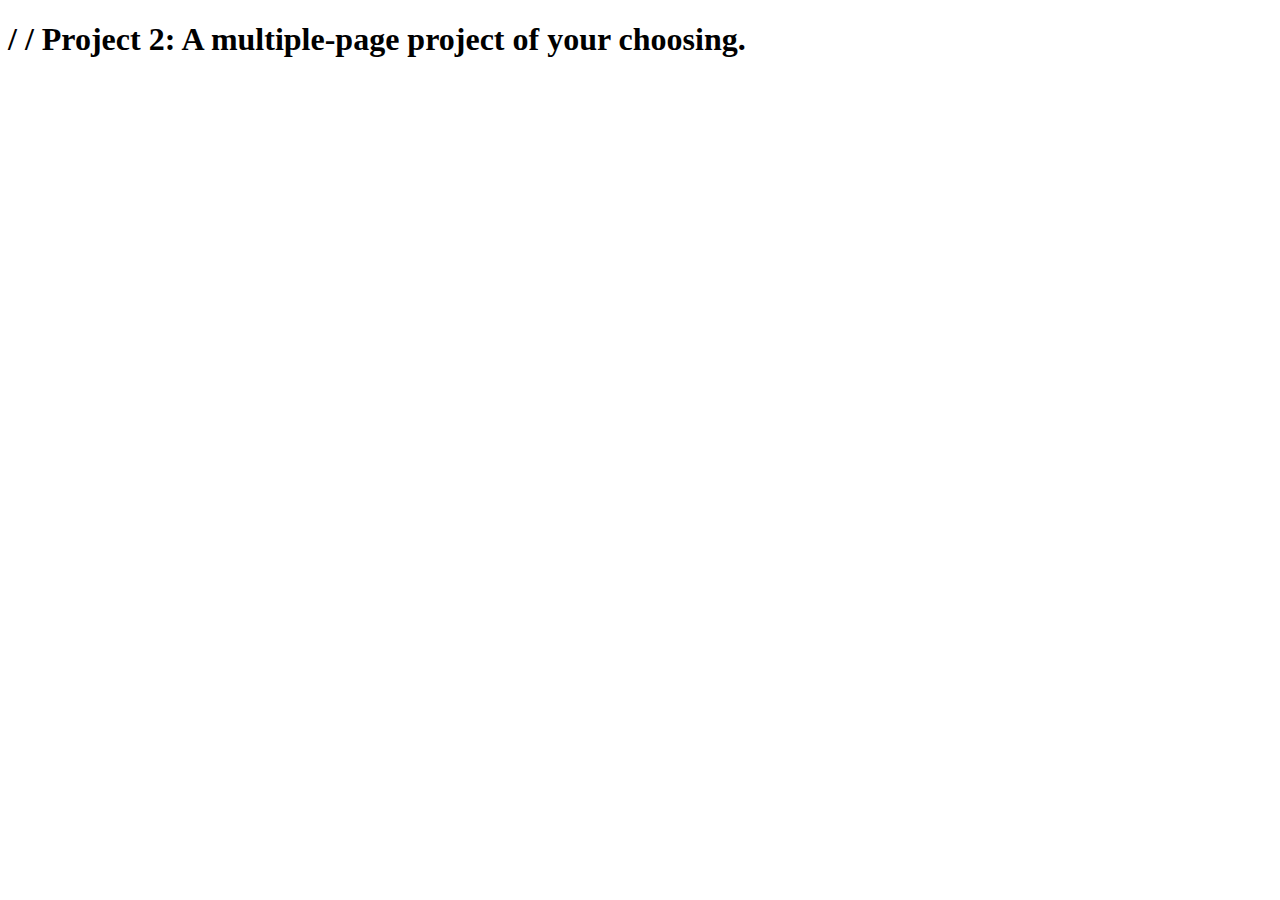
==== src/index.html @ 0a3ae076 "Initial commit" ====
<!DOCTYPE html>
<html lang="en">

<head>
  <meta charset="utf-8">
  <title>WEB 2890 - Project 2</title>
  <meta name="viewport" content="width=device-width, initial-scale=1">
  <meta name="robots" content="index,follow">
  <meta name="description" content="TODO: Project 2 ...">

  <link rel="stylesheet" href="./stylesheets/main.scss">
</head>

<body>
  <!-- Your HTML goes here -->
  <h1 class="display-2 text-center my-5 py-5">
    <span class="d-block py-5 mt-5">
      <i class="bi bi-filetype-html text-primary"></i> / 
      <i class="bi bi-filetype-css text-danger"></i> / 
      <i class="bi bi-filetype-js text-success"></i>
    </span>
    
    Project 2: A multiple-page project of your choosing.
  </h1>

  <script type="module" src="./javascripts/main.js"></script>
</body>
</html>
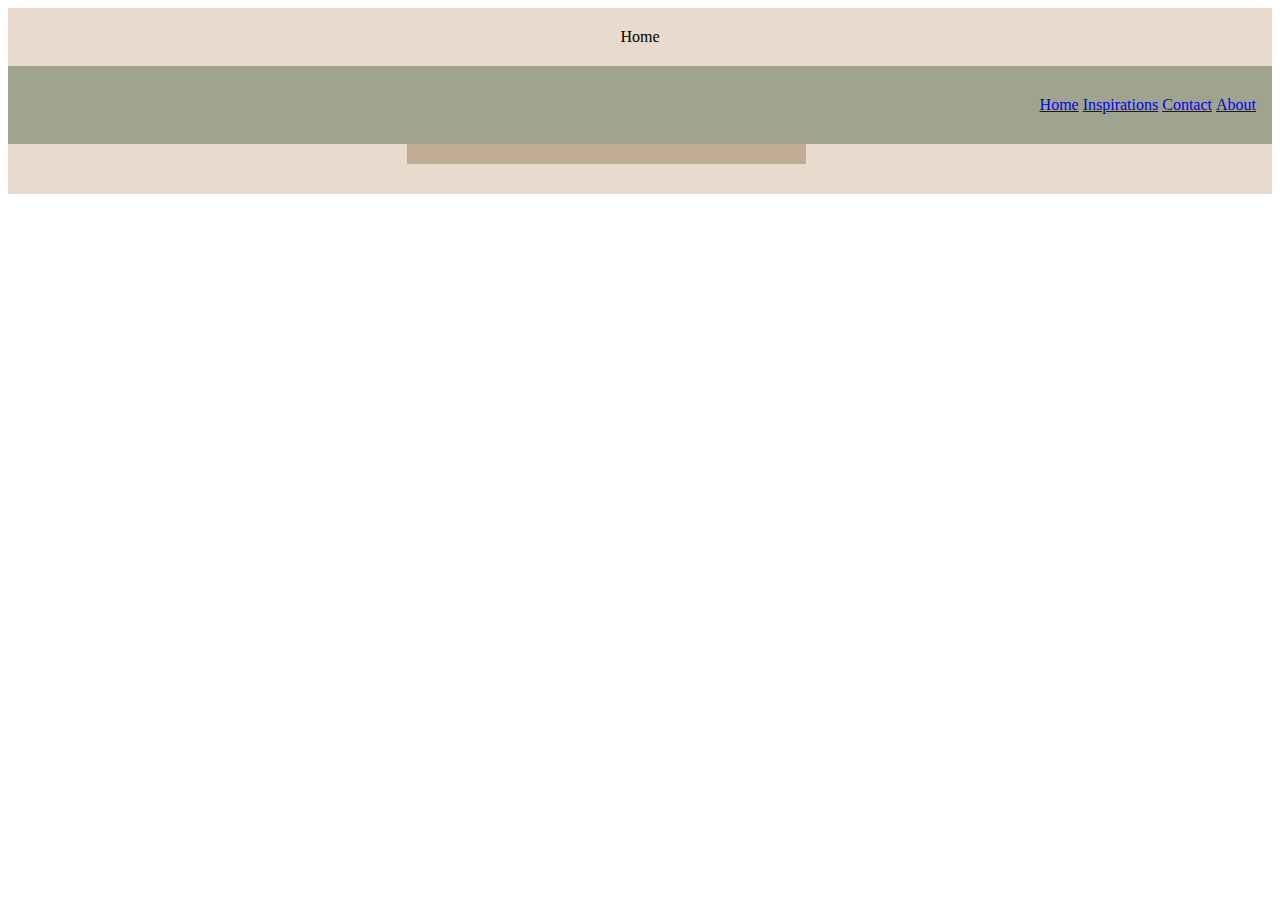
==== commit 3ba37ed5: "adding content" ====
--- a/src/index.html
+++ b/src/index.html
@@ -8,21 +8,35 @@
   <meta name="robots" content="index,follow">
   <meta name="description" content="TODO: Project 2 ...">
 
-  <link rel="stylesheet" href="./stylesheets/main.scss">
+  <link rel="stylesheet" href="./stylesheets/main.css">
 </head>
 
 <body>
+  <header>Home</header>
   <!-- Your HTML goes here -->
-  <h1 class="display-2 text-center my-5 py-5">
+  <!-- <h1 class="display-2 text-center my-5 py-5">
     <span class="d-block py-5 mt-5">
       <i class="bi bi-filetype-html text-primary"></i> / 
       <i class="bi bi-filetype-css text-danger"></i> / 
       <i class="bi bi-filetype-js text-success"></i>
-    </span>
-    
-    Project 2: A multiple-page project of your choosing.
-  </h1>
+    </span> -->
+  <nav>
+    <ul>
+      <li><a href="home.html">Home</a></li>
+      <li><a href="inspirations.html">Inspirations</a></li>
+      <li><a href="contact.html">Contact</a></li>
+      <li><a href="aboutUs.html">About</a></li>
+    </ul>
+  </nav>
+  <column-1></column-1>
+  <column-2></column-2>
+  <column-3></column-3>
+  <section></section>
+  <article></article>
+  <aside></aside>
 
-  <script type="module" src="./javascripts/main.js"></script>
+
+<script type="module" src="./javascripts/main.js"></script>
 </body>
+<footer></footer>  
 </html>--- a/src/stylesheets/main.css
+++ b/src/stylesheets/main.css
@@ -0,0 +1,74 @@
+header {
+    background-color: #E8DACD;
+    text-align: center;
+    padding: 20px;
+}
+  
+  /* Navbar links */
+nav {
+    overflow: hidden;
+    background-color: #9FA48E;
+    text-align: right;
+    padding: 14px 16px;
+    text-decoration: none;
+}
+  
+  /* Links - change color on hover */
+nav a:hover {
+    background-color: #ddd;
+    color: black;
+}
+nav a {
+    list-style-type: none;
+    margin: 0;
+    padding: 0;
+}
+  
+nav ul li {
+    display: inline;
+    list-style-type: none;
+    margin: 0;
+    padding: 0;
+}
+
+column-1 {
+    float: left;
+    width: 30%;
+    background-color: #E8DACD;
+    padding: 10px;
+}
+  
+  /* Left and right column */
+column-2 {
+    float: left;
+    width: 30%;
+    background-color: #C0AB95;
+    padding: 10px;
+}
+  
+  /* Middle column */
+column-3 {
+    float: left;
+    width: 30%;
+    background-color: #E8DACD;
+    padding: 10px;
+}
+img {
+    width: 200px;
+    height: 300px;
+    object-fit: cover;
+}
+  
+/* Responsive layout - makes the three columns stack on top of each other instead of next to each other */
+@media screen and (max-width: 600px) {
+    column.side, .column.middle {
+    width: 100%;
+    }
+}
+
+footer {
+    clear: float;
+    background-color:#E8DACD;
+    text-align: center;
+    padding: 25px;
+}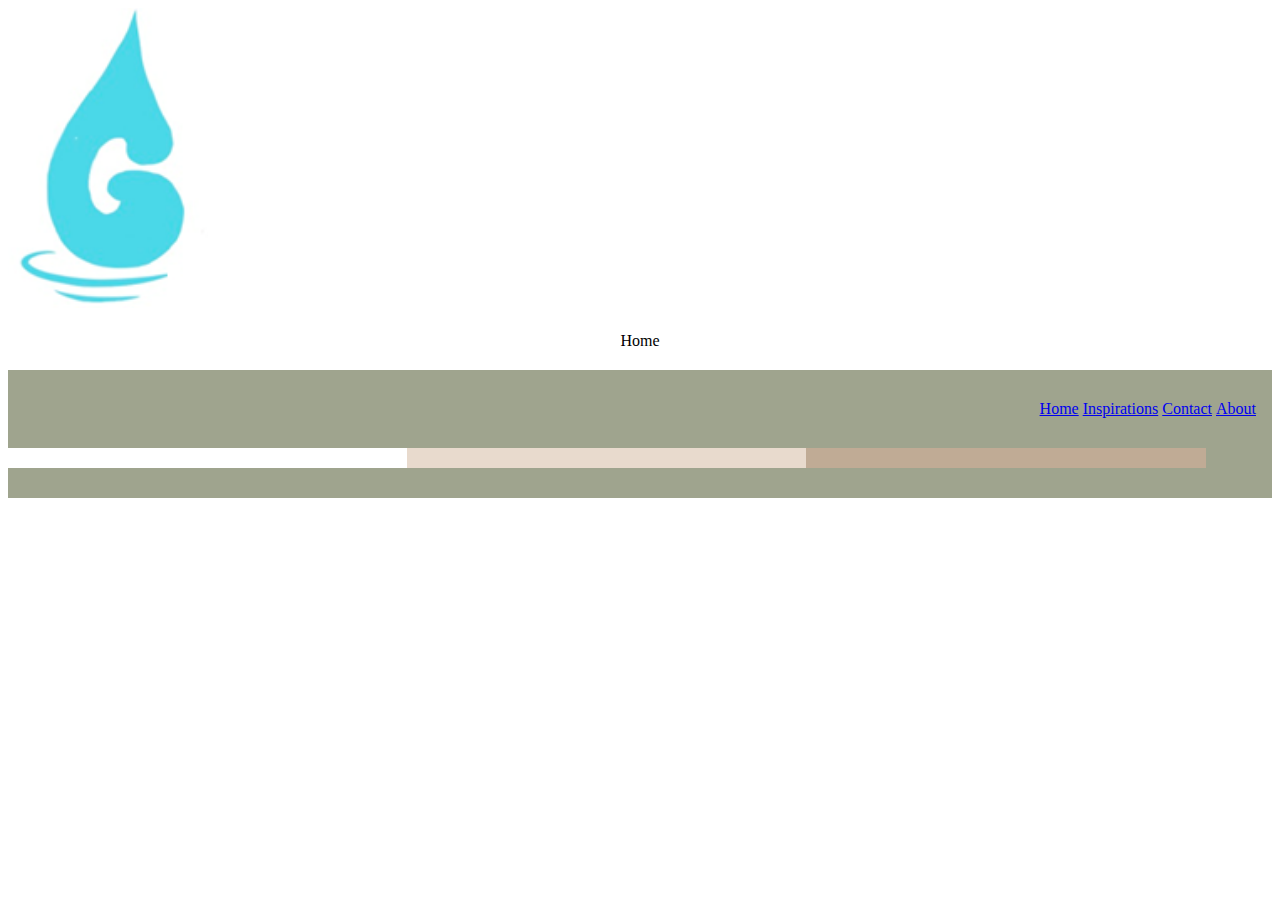
==== commit 93c7ca76: "Adding more content" ====
--- a/src/index.html
+++ b/src/index.html
@@ -12,6 +12,7 @@
 </head>
 
 <body>
+  <img src="images/logo_gabor_waterfeature.png">
   <header>Home</header>
   <!-- Your HTML goes here -->
   <!-- <h1 class="display-2 text-center my-5 py-5">
--- a/src/stylesheets/main.css
+++ b/src/stylesheets/main.css
@@ -1,9 +1,17 @@
-header {
-    background-color: #E8DACD;
+
+body header img {
+    float: left;
+    width: 5%;
+    height: 5%;
+}
+
+    header {
+    font-style: bold;
+    background-color: white;
     text-align: center;
     padding: 20px;
 }
-  
+
   /* Navbar links */
 nav {
     overflow: hidden;
@@ -34,7 +42,7 @@
 column-1 {
     float: left;
     width: 30%;
-    background-color: #E8DACD;
+    background-color: white;
     padding: 10px;
 }
   
@@ -42,7 +50,7 @@
 column-2 {
     float: left;
     width: 30%;
-    background-color: #C0AB95;
+    background-color: #E8DACD;
     padding: 10px;
 }
   
@@ -50,7 +58,7 @@
 column-3 {
     float: left;
     width: 30%;
-    background-color: #E8DACD;
+    background-color: #C0AB95;
     padding: 10px;
 }
 img {
@@ -68,7 +76,7 @@
 
 footer {
     clear: float;
-    background-color:#E8DACD;
+    background-color: #9FA48E;
     text-align: center;
     padding: 25px;
 }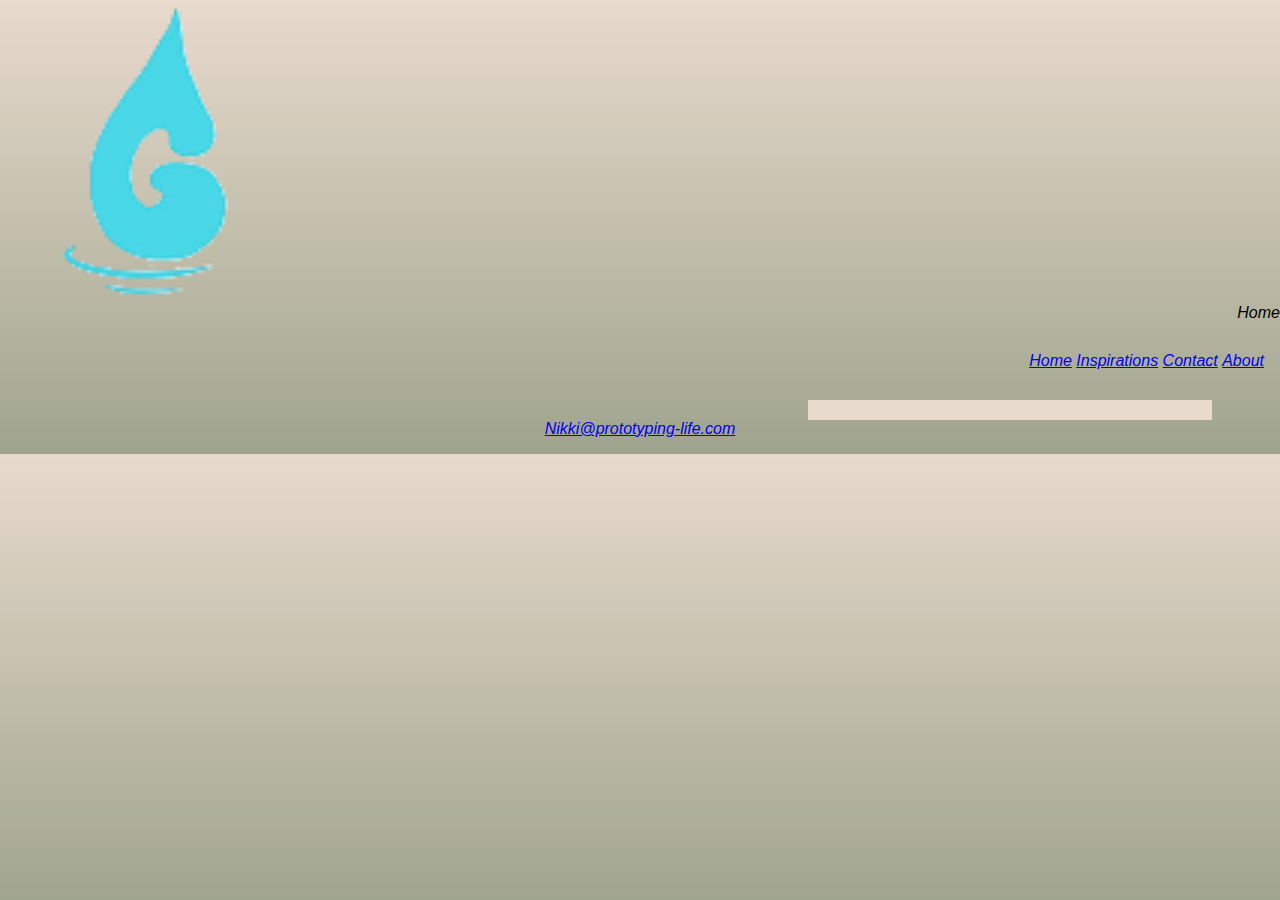
==== commit f911ed09: "final" ====
--- a/src/index.html
+++ b/src/index.html
@@ -12,7 +12,7 @@
 </head>
 
 <body>
-  <img src="images/logo_gabor_waterfeature.png">
+  <img src="images/WaterFeatureLogo.png">
   <header>Home</header>
   <!-- Your HTML goes here -->
   <!-- <h1 class="display-2 text-center my-5 py-5">
@@ -39,5 +39,5 @@
 
 <script type="module" src="./javascripts/main.js"></script>
 </body>
-<footer></footer>  
+<footer><p><a href="mailto:Nikki@prototyping-life.com">Nikki@prototyping-life.com</a></p></h1></footer>  
 </html>--- a/src/stylesheets/main.css
+++ b/src/stylesheets/main.css
@@ -1,29 +1,33 @@
+body {
+    background: linear-gradient(to bottom, #E8DACD 0%, #9FA48E 100%);
+}
 
 body header img {
-    float: left;
+    float: right;
     width: 5%;
     height: 5%;
 }
 
-    header {
+header {
     font-style: bold;
-    background-color: white;
-    text-align: center;
-    padding: 20px;
+    /* background-color:  #E8DACD; */
+    text-align: right;
 }
 
   /* Navbar links */
 nav {
     overflow: hidden;
-    background-color: #9FA48E;
+    /* background-color: #E8DACD ; */
     text-align: right;
     padding: 14px 16px;
     text-decoration: none;
+    font-family: Arial, Helvetica, sans-serif;
+    font-style: italic;
 }
   
   /* Links - change color on hover */
 nav a:hover {
-    background-color: #ddd;
+    background-color: darkgreen;
     color: black;
 }
 nav a {
@@ -38,19 +42,69 @@
     margin: 0;
     padding: 0;
 }
+body, html {
+    margin: 0;
+    padding: 0;
+    font-family: Arial, Helvetica, sans-serif;
+    font-style: italic;
+}
+
+.hero {
+    height: 100vh; /* Full viewport height */
+    background-image: url('..\images/background_heroimage_waterfall.png'); /* Replace with your image URL */
+    background-size: 100%;
+    background-position: wide;
+    position: relative;
+    color: black;
+    display: flex;
+    align-items: center;
+    justify-content: center;
+    text-align: center;
+}
+
+.hero::after {
+    content: "";
+    position: absolute;
+    top: 0;
+    left: 0;
+    right: 0;
+    bottom: 0;
+    /* background:#E8DACD ; */
+}
+
+.hero-content {
+    position: relative;
+    z-index: 1;
+}
+.hero-content a button {
+    float: center;
+    color: bold black;
+    border: 5px solid darkgreen;
+    background-color: #76D4E5 ;
+
+}
+
+.hero h1 {
+    font-size: 3em;
+    margin: 0;
+}
+
+.hero p {
+    font-size: 1.5em;
+    margin: 10px 0 0;
+}
 
 column-1 {
     float: left;
     width: 30%;
-    background-color: white;
+    /* background-color: #E8DACD ; */
     padding: 10px;
 }
   
-  /* Left and right column */
 column-2 {
     float: left;
     width: 30%;
-    background-color: #E8DACD;
+    /* background-color: #E8DACD; */
     padding: 10px;
 }
   
@@ -58,15 +112,29 @@
 column-3 {
     float: left;
     width: 30%;
-    background-color: #C0AB95;
+    background-color: #E8DACD;
     padding: 10px;
 }
 img {
-    width: 200px;
+    width: 300px;
     height: 300px;
     object-fit: cover;
 }
-  
+footer {
+    position:inherit;
+    left: 0;
+    bottom: 0;
+    width: 100%;
+    /* background-color:#9FA48E; */
+    color:black;
+    text-align: center;
+
+}
+footer h1 {
+    font-size: medium;
+    font-weight: bold;
+}
+
 /* Responsive layout - makes the three columns stack on top of each other instead of next to each other */
 @media screen and (max-width: 600px) {
     column.side, .column.middle {
@@ -74,9 +142,3 @@
     }
 }
 
-footer {
-    clear: float;
-    background-color: #9FA48E;
-    text-align: center;
-    padding: 25px;
-}